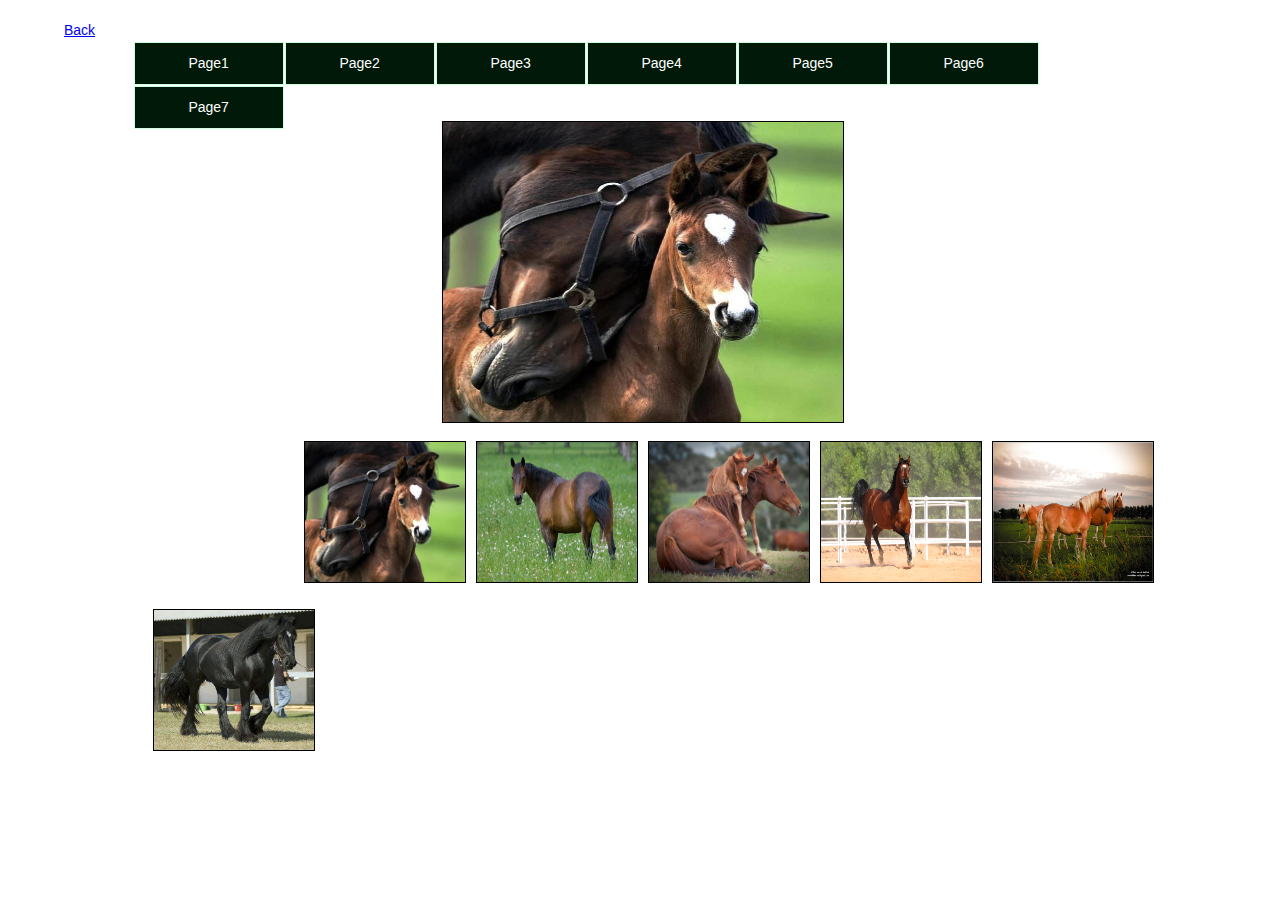
==== task1/page2.html @ 4056c4ce "Gallery1" ====
<!DOCTYPE html>
<html lang="en">
<head>
	<meta charset="UTF-8">
	<link rel="stylesheet" type="text/css" href="task1.css">
	<title>task1</title>
</head>
<body>
	<div id="container">
		<div id="header">
		<div class="first-page">
			<a href="index.html">Back</a>
		</div>	
			<nav>
				<ul>
					<li><a href="#">Page1</a>
						<ul>
							<li><a href="#">Page1.1</a></li>
							<li><a href="#">Page1.2</a></li>
							<li><a href="#">Page1.3</a>
								<ul>
									<li><a href="#">Page1.3.1</a></li>
									<li><a href="#">Page1.3.2</a></li>
									<li><a href="#">Page1.3.3</a></li>
									<li><a href="#">Page1.3.4</a></li>
						    	</ul>
							</li>
							<li><a href="#">Page1.4</a></li>
						</ul>
					</li>	
					<li><a href="#">Page2</a>
						<ul>
							<li><a href="#">Page1</a></li>
							<li><a href="#">Page1</a></li>
							<li><a href="#">Page1</a></li>
							<li><a href="#">Page1</a></li>
						</ul>
					</li>
					<li><a href="#">Page3</a></li>
					<li><a href="#">Page4</a></li>
					<li><a href="#">Page5</a></li>
					<li><a href="#">Page6</a></li>
					<li><a href="#">Page7</a></li>
				</ul>
			<nav>
		</div>
		<div id="section">	
			<section>
				<div class="page">
					<ul>
						 <li>
			                <input type="radio" name="horses" id="horse1" checked ="checked"/>
			                <label for="horse1">
			                    <img class="small" src="horses/1.jpg" alt="horse1" />
			                    <div class="photo">
			                        <img class="big" src="horses/1.jpg" alt="horse1"  />
			                    </div>
			                </label>
			            </li>
			            <li>
			                <input type="radio" name="horses" id="horse2" />
			                <label for="horse2">
			                    <img class="small" src="horses/2.jpg" alt="horse2" />
			                    <div class="photo">
			                        <img class="big" src="horses/2.jpg" alt="horse2"  />
			                    </div>
			                </label>
			            </li>
			            <li>
			                <input type="radio" name="horses" id="horse3" />
			                <label for="horse3">
			                    <img class="small" src="horses/3.jpg" alt="horse3" />
			                    <div class="photo">
			                        <img class="big" src="horses/3.jpg" alt="horse3"  />
			                    </div>
			                </label>
			            </li>
			            <li>
			                <input type="radio" name="horses" id="horse4" />
			                <label for="horse4">
			                    <img class="small" src="horses/4.jpg" alt="horse4" />
			                    <div class="photo">
			                        <img class="big" src="horses/4.jpg" alt="horse4"  />
			                    </div>
			                </label>
			            </li>
			            <li>
			                <input type="radio" name="horses" id="horse5" />
			                <label for="horse5">
			                    <img class="small" src="horses/5.jpg" alt="horse5" />
			                    <div class="photo">
			                        <img class="big" src="horses/5.jpg" alt="horse5"  />
			                    </div>
			                </label>
			            </li>
			            <li>
			                <input type="radio" name="horses" id="horse6" />
			                <label for="horse6">
			                    <img class="small" src="horses/6.jpg" alt="horse6" />
			                    <div class="photo">
			                        <img class="big" src="horses/6.jpg" alt="horse6"  />
			                    </div>
			                </label>
			            </li>
			           
				    </ul>
				</div>    
			</section>
		</div>	
	</div>
</body>
</html>
---- task1/task1.css ----
*{padding: 0;margin: 0;}
body{font: 14px/1.5 Arial, Sans-Serif, Verdana;}

#container{width: 90%;margin: 0 auto;}
#header{padding-top:20px}
nav{width:88%; margin: 0 auto;}
nav ul{z-index: 1; }
nav ul:after{clear: both;}
nav ul li{display:block; position:relative; margin:0.05% ;float:left; list-style-type: none; width: 150px;} 

nav ul li a{display:block;color:#FFF; background-color: #001908; text-decoration: none; border: 1px solid #ccffdd; text-align: center; padding: 10px 0; }
nav ul li a:hover{border: 1px solid #00b23b ; background-color: #0c8804}


nav ul ul{display: none; width: 150px; position: absolute; left: 0; top: 100%; }
nav ul ul li{float:none;}
nav ul ul li a{display:block; padding: 10px 0;}
nav li:hover>ul{display: block; z-index: 99;}

nav ul ul li:hover>ul {display: block; position: absolute; left:150px; top:0;}
nav ul ul ul li:hover>ul {display: block; position: absolute; left:150px; top:0;}

#section{padding-top: 80px; width: 88%; margin: 0 auto}
section ul{}
section ul li{margin:20px 7px 20px 50px;float:left;list-style-type: none;}
section ul li img{border: 2px solid #000}


section .page ul{ position: relative; top: 310px; left: 15px; list-style: none; }
section .page ul li{margin: 10px 5px 10px 5px; display: block;}
section .page ul li img{width:160; height: 120px;}
section .page ul li input {display: none; }
section .page ul li input:checked + label div.photo {display: block; }
section .page ul li label img.small {border: 1px solid black; width: 160px; height: 140px;} 
section .page ul li label div.photo {position: absolute; display: none; top: -310px;left: 29%}
section .page ul li label div.photo img.big {border: 1px solid black; width: 400px; height: 300px; }
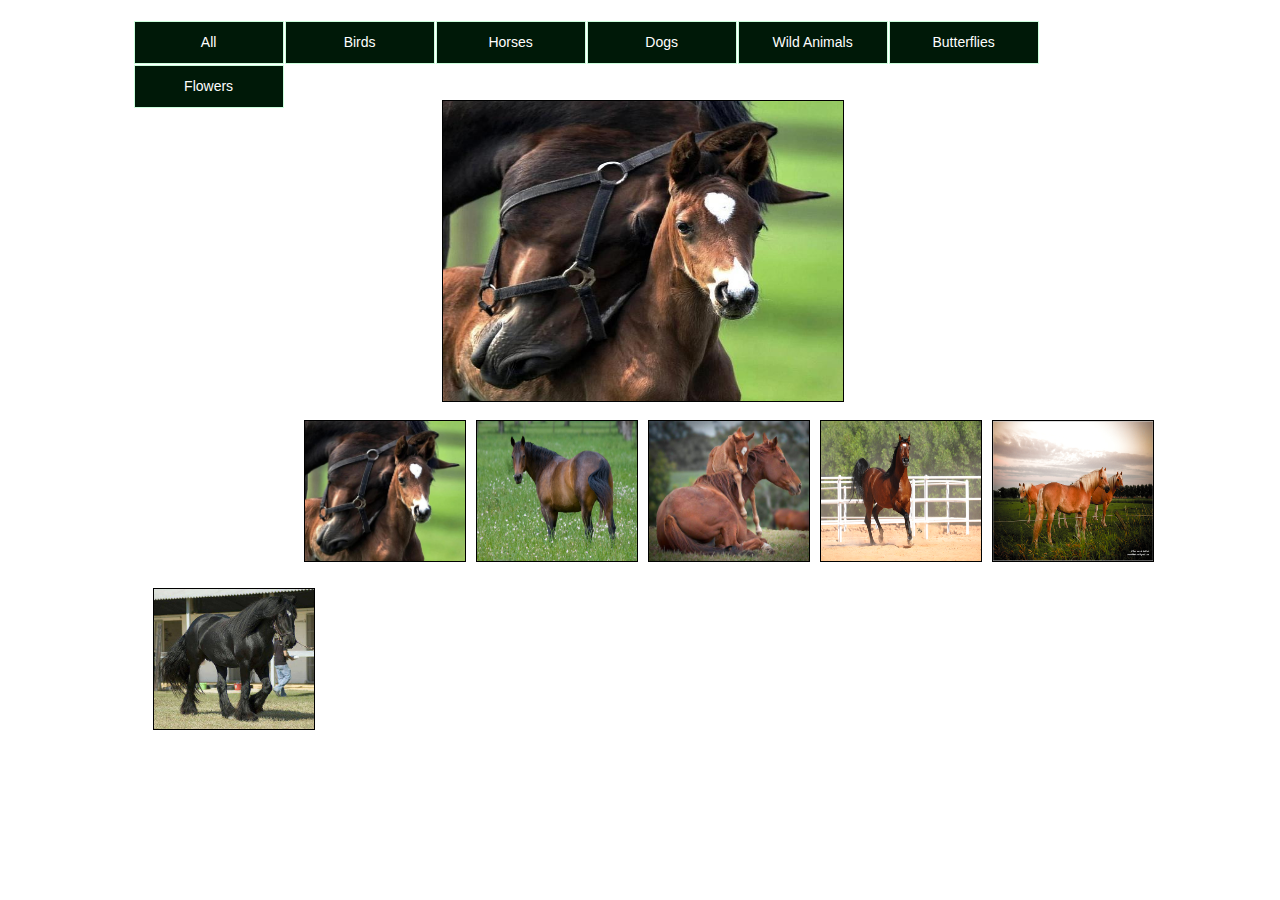
==== commit 5f434297: "Gallery1" ====
--- a/task1/page2.html
+++ b/task1/page2.html
@@ -8,41 +8,48 @@
 <body>
 	<div id="container">
 		<div id="header">
-		<div class="first-page">
-			<a href="index.html">Back</a>
-		</div>	
 			<nav>
-				<ul>
-					<li><a href="#">Page1</a>
-						<ul>
-							<li><a href="#">Page1.1</a></li>
-							<li><a href="#">Page1.2</a></li>
-							<li><a href="#">Page1.3</a>
-								<ul>
-									<li><a href="#">Page1.3.1</a></li>
-									<li><a href="#">Page1.3.2</a></li>
-									<li><a href="#">Page1.3.3</a></li>
-									<li><a href="#">Page1.3.4</a></li>
-						    	</ul>
-							</li>
-							<li><a href="#">Page1.4</a></li>
-						</ul>
-					</li>	
-					<li><a href="#">Page2</a>
-						<ul>
-							<li><a href="#">Page1</a></li>
-							<li><a href="#">Page1</a></li>
-							<li><a href="#">Page1</a></li>
-							<li><a href="#">Page1</a></li>
-						</ul>
-					</li>
-					<li><a href="#">Page3</a></li>
-					<li><a href="#">Page4</a></li>
-					<li><a href="#">Page5</a></li>
-					<li><a href="#">Page6</a></li>
-					<li><a href="#">Page7</a></li>
-				</ul>
-			<nav>
+			<ul>
+				<li><a href="index.html">All</a>
+					<ul>
+						<li><a href="page1.html">Birds</a>
+						<li><a href="page2.html">Horses</a></li>
+						<li><a href="page3.html">Dogs</a>
+							<ul>
+								<li><a href="https://www.flickr.com/search?sort=relevance&text=dogs">Flickr Gallery</a></li>
+								<li><a href="#">Breeds</a>
+									<ul>
+										<li><a href="http://en.wikipedia.org/wiki/German_Shepherd">German Shepherd</a></li>
+										<li><a href="http://en.wikipedia.org/wiki/Labrador_Retriever">Labrador</a></li>
+										<li><a href="http://en.wikipedia.org/wiki/Husky">Husky</a></li>
+									</ul>
+								</li>
+								
+								<li><a href="#">Page1.3.3</a></li>
+								<li><a href="#">Page1.3.4</a></li>
+
+					    	</ul>
+						</li>
+						<li><a href="page4.html">Wild Animals</a></li>
+						<li><a href="page5.html">Butterflies</a></li>
+						<li><a href="page6.html">Flowers</a></li>
+					</ul>
+				</li>	
+				<li><a href="page1.html">Birds</a>
+					<ul>
+						<li><a href="#">Page1</a></li>
+						<li><a href="#">Page1</a></li>
+						<li><a href="#">Page1</a></li>
+						<li><a href="#">Page1</a></li>
+					</ul>
+				</li>
+				<li><a href="page2.html">Horses</a></li>
+				<li><a href="page3.html">Dogs</a></li>
+				<li><a href="page4.html">Wild Animals</a></li>
+				<li><a href="page5.html">Butterflies</a></li>
+				<li><a href="page6.html">Flowers</a></li>
+			</ul>
+		<nav>
 		</div>
 		<div id="section">	
 			<section>
